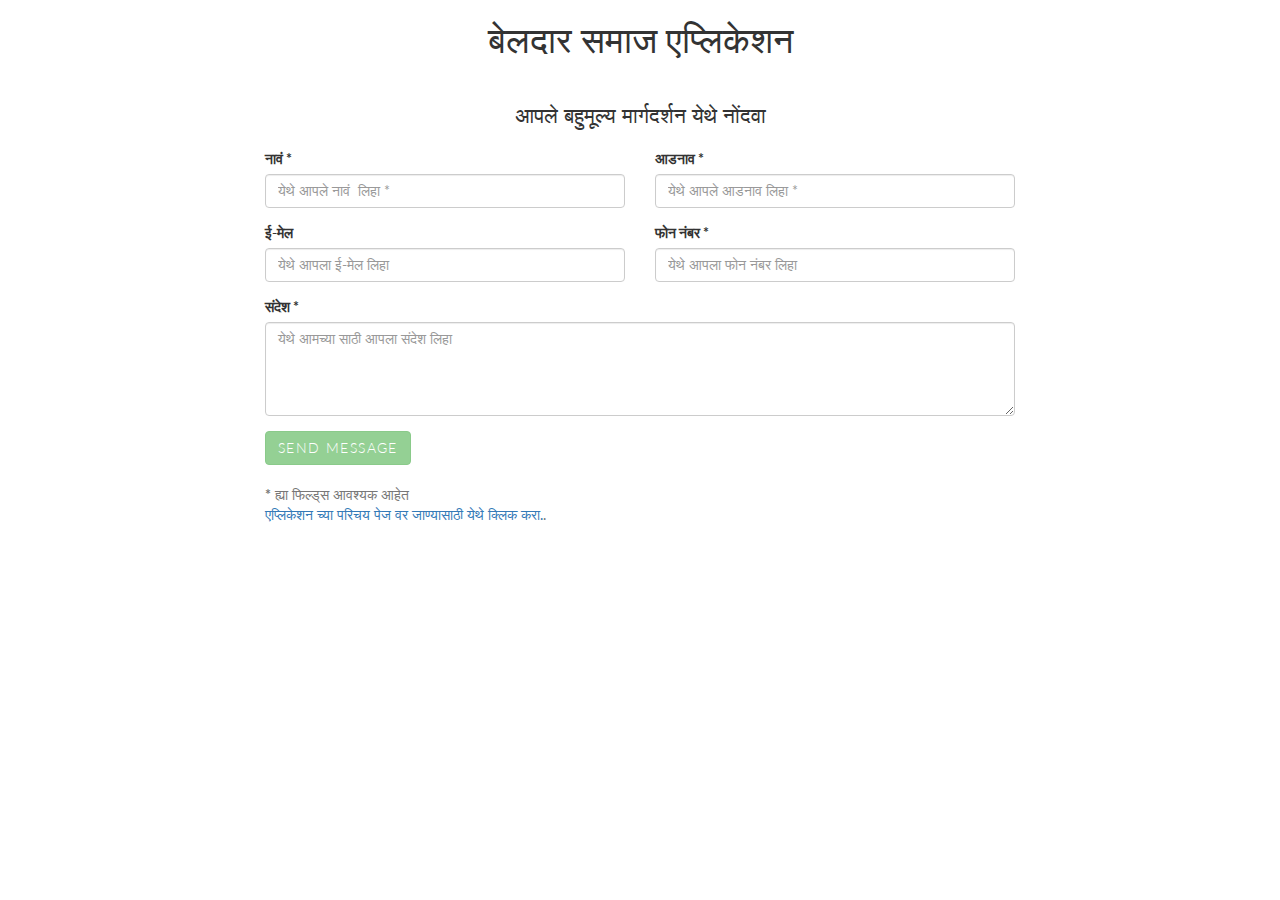
==== contact.html @ d5fd6b52 "initial commit" ====
<html>
    <head>
        <title>बेलदार समाज एप्लिकेशन</title>
        <meta charset="UTF-8">
        <meta name="viewport" content="width=device-width, initial-scale=1.0">
        <link href="https://maxcdn.bootstrapcdn.com/bootstrap/3.3.6/css/bootstrap.min.css" rel="stylesheet">
        <link href='https://fonts.googleapis.com/css?family=Lato:300,400,700' rel='stylesheet' type='text/css'>
        <link href='custom.css' rel='stylesheet' type='text/css'>
    </head>
    <body>

        <div class="container">

            <div class="row">

                <div class="col-lg-8 col-lg-offset-2">

                    <h1><center>बेलदार समाज एप्लिकेशन  </h1></center>

                    <center><p class="lead">आपले बहुमूल्य मार्गदर्शन येथे नोंदवा</p></center>
                 


                    <form id="contact-form" method="post" action="contact-2.php" role="form">

                        <div class="messages"></div>

                        <div class="controls">

                            <div class="row">
                                <div class="col-md-6">
                                    <div class="form-group">
                                        <label for="form_name">नावं *</label>
                                        <input id="form_name" type="text" name="name" class="form-control" placeholder="येथे आपले नावं  लिहा *" required="required" data-error="नावं आव्यश्यक आहे.">
                                        <div class="help-block with-errors"></div>
                                    </div>
                                </div>
                                <div class="col-md-6">
                                    <div class="form-group">
                                        <label for="form_lastname">आडनाव *</label>
                                        <input id="form_lastname" type="text" name="surname" class="form-control" placeholder="येथे आपले आडनाव लिहा *" required="required" data-error="आडनावआव्यश्यक आहे..">
                                        <div class="help-block with-errors"></div>
                                    </div>
                                </div>
                            </div>
                            <div class="row">
                                <div class="col-md-6">
                                    <div class="form-group">
                                        <label for="form_email">ई-मेल  </label>
                                        <input id="form_email" type="email" name="email" class="form-control" placeholder="येथे आपला ई-मेल लिहा " >
                                        <div class="help-block with-errors"></div>
                                    </div>
                                </div>
                                <div class="col-md-6">
                                    <div class="form-group">
                                        <label for="form_phone">फोन नंबर *</label>
                                        <input id="form_phone" type="tel" name="phone" class="form-control" placeholder="येथे आपला फोन नंबर लिहा " required="required" data-error="वैध फोन नंबर आवश्यक आहे.">
                                        <div class="help-block with-errors"></div>
                                    </div>
                                </div>
                            </div>
                            <div class="row">
                                <div class="col-md-12">
                                    <div class="form-group">
                                        <label for="form_message">संदेश *</label>
                                        <textarea id="form_message" name="message" class="form-control" placeholder="येथे आमच्या साठी आपला संदेश लिहा   " rows="4" required="required" data-error="संदेश रिकामा आहे.   "></textarea>
                                        <div class="help-block with-errors"></div>
                                    </div>
                                </div>
                                <div class="col-md-12">
                                    <input type="submit" class="btn btn-success btn-send" value="Send message">
                                </div>
                            </div>
                            <div class="row">
                                <div class="col-md-12">
                                    <p class="text-muted"><strong>*</strong> ह्या फिल्ड्स आवश्यक आहेत <br><a href="index.html" >एप्लिकेशन च्या  परिचय पेज वर जाण्यासाठी येथे क्लिक करा.</a>.</p>
                                </div>
                            </div>
                        </div>

                    </form>

                </div><!-- /.8 -->

            </div> <!-- /.row-->

        </div> <!-- /.container-->

        <script src="https://code.jquery.com/jquery-1.12.0.min.js"></script>
        <script src="https://maxcdn.bootstrapcdn.com/bootstrap/3.3.6/js/bootstrap.min.js"></script>
        <script src="validator.js"></script>
        <script src="contact-2.js"></script>
    </body>
</html>
---- custom.css ----
body {
    font-family: 'Lato', sans-serif;
}
h1{
    margin-bottom: 40px;
}
label {
    color: #333;
}
.btn-send {
    font-weight: 300;
    text-transform: uppercase;
    letter-spacing: 0.1em;
    margin-bottom: 20px;
}
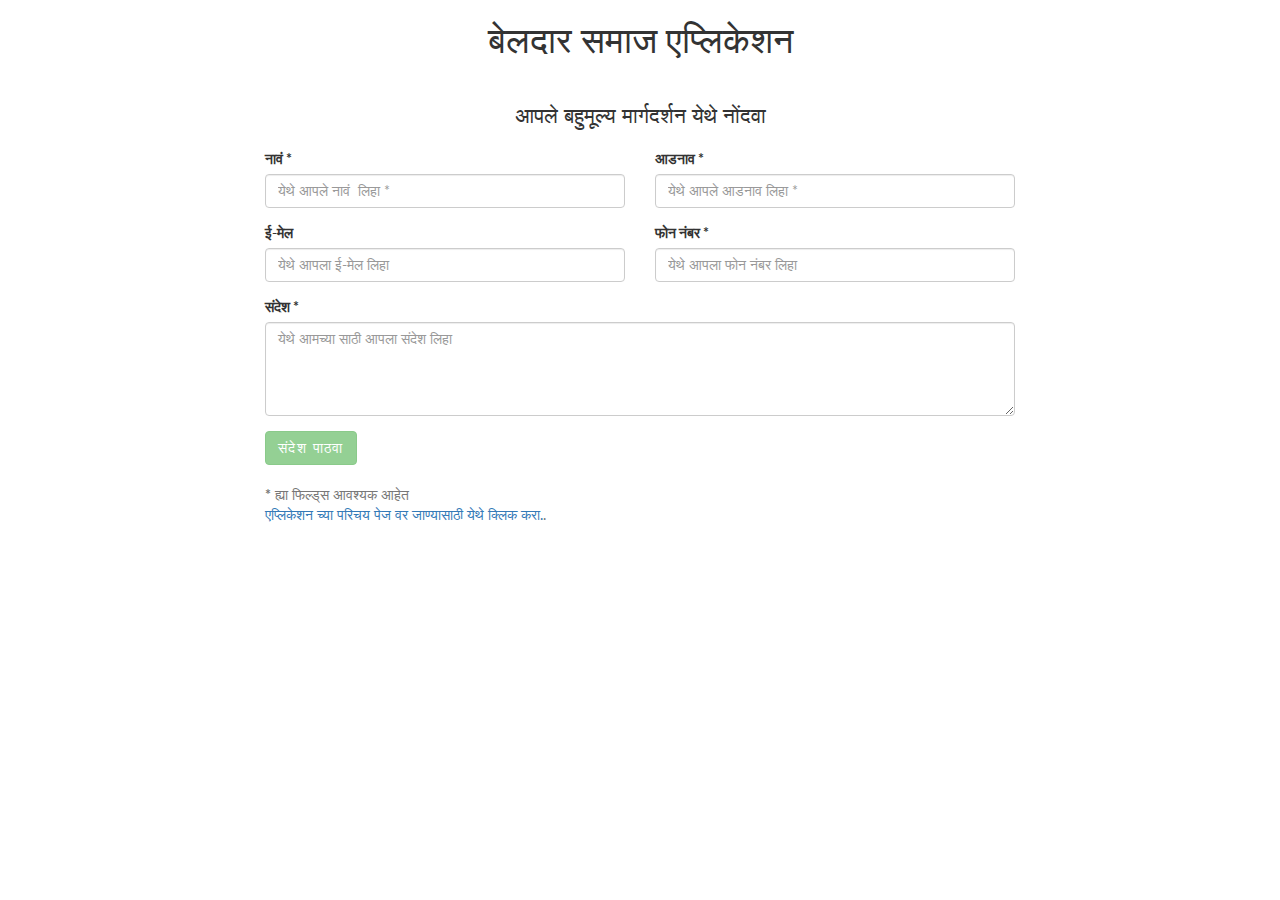
==== commit f3b26c64: "minor ui changes" ====
--- a/contact.html
+++ b/contact.html
@@ -68,7 +68,7 @@
                                     </div>
                                 </div>
                                 <div class="col-md-12">
-                                    <input type="submit" class="btn btn-success btn-send" value="Send message">
+                                    <input type="submit" class="btn btn-success btn-send" value="संदेश पाठवा">
                                 </div>
                             </div>
                             <div class="row">
